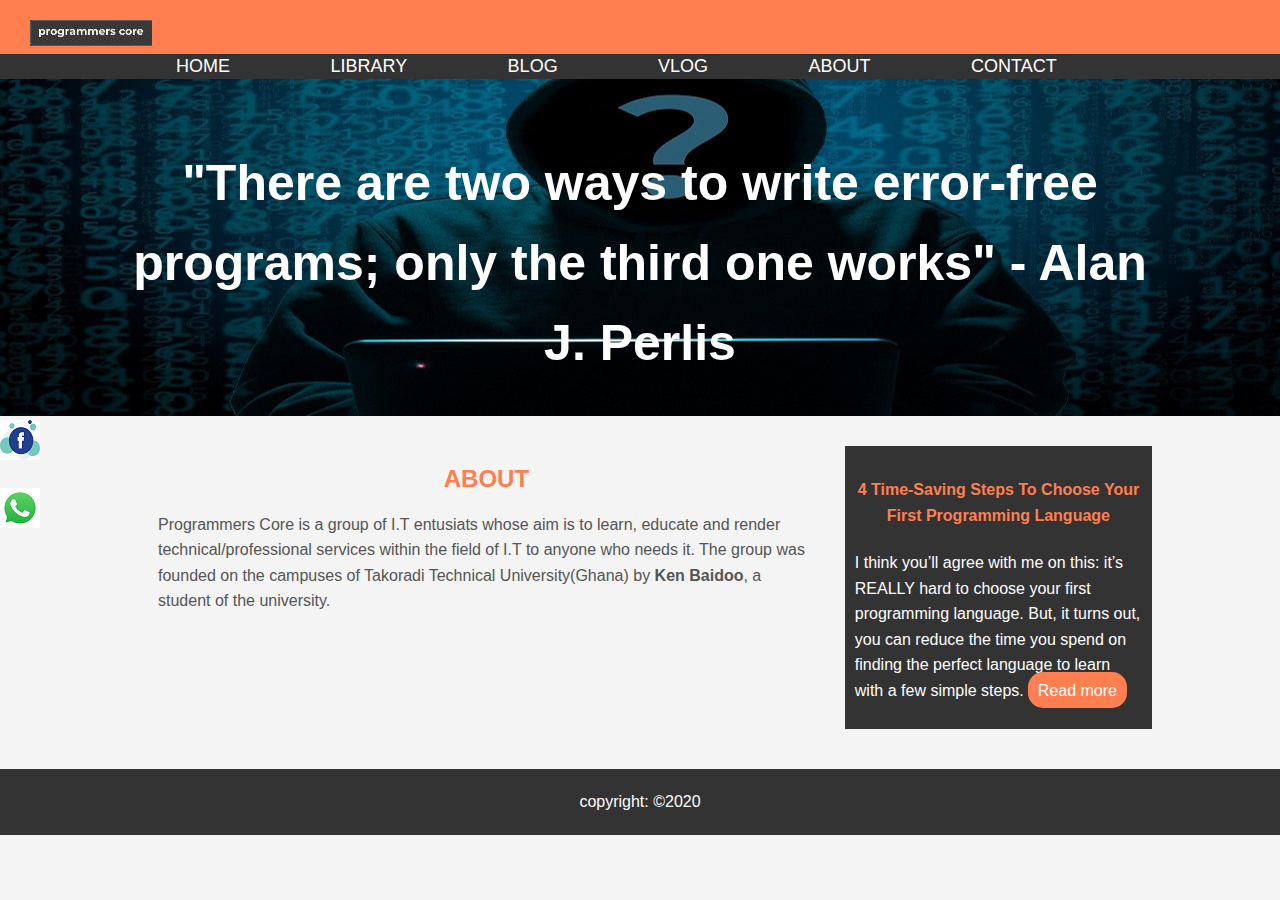
==== AboutPage.html @ 0b1853b9 "first commit" ====
<!DOCTYPE html>
<html lang="en" dir="ltr">
  <head>
    <meta charset="utf-8">
    <title>Programmers Core | About</title>
	<link rel="stylesheet" type="text/css" href="styles.css">
	
	 <style>
		#showcase{
		background-image: url("images/hacker.jpg");
		background-position: center;
		background-repeat: none;
		min-height: 300px;
		margin-bottom: 30px;
		text-align:center;
		}
		
		a{
		text-decoration: none;
		color: coral;
		}
		
		h2{
		text-align: center;
		color: coral;
		}
	</style>
  </head>
  <body>
  
	<header id="main-header">
		<div class="container logo-area">
			<i><img id="logo" src="images/logo.png" alt=""></i>
		</div>
	</header>
	
		<nav id="main-nav">
			<div class="container">
				<ul id="nav-list">
					<li><a href="index.html">Home</a></li>
					<li><a href="LibraryPage.html">Library</a></li>
					<li><a href="BlogPage.html">Blog</a></li>
					<li><a href="VlogPage.html">Vlog</a></li>
					<li><a href="AboutPage.html">About</a></li>
					<li><a href="Contact.html">Contact</a></li>
				</ul>
			</div>
		</nav>
	
		<section id="showcase">
			<div class="container">
				<h1>
				"There are two ways to write error-free programs; only the third one works" - Alan J. Perlis</h1>
			</div>
		</section>
		
		<div class="container">
			<section id="main-content">
					<h2>ABOUT</h2>
					<p>
						Programmers Core is a group of I.T entusiats whose aim is to learn, educate and render
						technical/professional services within the field of I.T to anyone who needs it.
						The group was founded on the campuses of Takoradi Technical University(Ghana) by
						<b>Ken Baidoo</b>, a student of the university.
					</p>
			</section>
			<aside id="side-bar">
						
						<h4 class="post-header header-align "><a href="BlogPost1.html">4 Time-Saving Steps To Choose Your First Programming Language</a></h4>
					<p>
						I think you’ll agree with me on this: it’s REALLY hard to choose your first 
						programming language. But, it turns out, you can reduce the time you spend 
						on finding the perfect language to learn with a few simple steps.
					<a class="button" href="BlogPost1.html">Read more</a>
					</p>
			</aside>
		</div>
		
		<div class="clr"></div>
		
		<div id="fixed-icons">
			<i><a href="https://web.facebook.com/Programmers-Core-112672803773343"><img class="social-icons" src="images/facebook.png" alt=""></a></i> <br>
			<i><a href="https://chat.whatsapp.com/I0HcbJodxV11OkvqA4yCL7"><img class="social-icons" src="images/whatsapp.png" alt=""></a></i> <br>
			<!--<i><a href="#"><img class="social-icons" src="images/youtube.png" alt=""></a></i>-->
		</div>
	
	<div id="main-footer">
		<div class="container">
			<footer>
				copyright: &copy2020
			</footer>
		</div>
	</div>
	
  </body>
</html>
---- styles.css ----
body{
	background-color: #f4f4f4;
	color: #555;
	font-family: Arial, Helvetica, sans-serif;
	font-size: 16px;
	line-height: 1.6em;
	margin: 0;
}

.clr{
	clear: both;
}

.button{
     background-color: coral;
     color: #fff;
     padding: 0.6rem;
     text-decoration: none;
     border: 0;
	 border-radius: 15px;
 }
 
 .button:hover{
    background-color: #f44336;
 }

.container{
	width: 80%;
	margin: auto;
	overflow: hidden;
}

.logo-area{
	padding: 20px;
	padding-bottom: 0;
	margin-left: 10px;
}

#main-header{
	background-color: coral;
	color: #fff;
	
}

#main-nav{
	background-color: #333;
	color: #fff;
}

#main-nav ul{
	padding: 0;
	list-style: none;
	display: inline;
}

#main-nav li{
	display: inline;
	margin-right: 3em;
	margin-left: 3em;
}

#main-nav a{
	font-size: 18px;
	color: #fff;
	text-decoration: none;
	text-transform: uppercase;
}

#main-nav a:hover{
	background-color: coral;
	border-radius: 5px;
}

#main-nav a:active{
	background-color: orange;
}

#fixed-icons{
	position: fixed;
	top: 400px;
}

.social-icons{
	margin-top: 20px;
}

#showcase{
	background-image: url("images/anon.jpg");
	background-position: center;
	background-repeat: none;
	min-height: 300px;
	margin-bottom: 30px;
	text-align:center;
}

#showcase h1{
	color: #fff;
	font-size: 50px;
	line-height: 1.6em;
	padding-top:30px;
}

#main-content{
	float: left;
	width: 70%;
	padding: 0 30px;
	box-sizing: border-box;
}

#side-bar{
	float: right;
	background-color: #333;
	color: #fff;
	width: 30%;
	padding: 10px;
	box-sizing: border-box;
}

.header-align{
	text-align: center;
}

#main-footer{
	background-color: #333;
	color: #fff;
	padding: 20px;
	text-align: center;
	margin-top: 40px;
}


#showcase-txt{
color: coral;
}

@media(max-width: 1200px){
	#main-nav ul{
	padding: 0;
	list-style: none;
	display: inline;
	}

	#main-nav li{
	display: inline;
	margin-right: 1em;
	margin-left: 1em;
	}
	
	#main-content{
		width: 100%;
		float: none;
	}
	
	#side-bar{
		width: 100%;
		float: none;
	}
}

#side-bar-home{
		width: 100%;
		float: none;
		margin-right: 200px;
	}
}


@media(max-width: 950px){
	#main-nav ul{
	padding: 0;
	list-style: none;
	display: block;
	text-align: center;
	}

	#main-nav li{
	display: block;
	margin-right: 1em;
	margin-left: 1em;
	margin-top: 20px;
	}
	
	#main-content{
		width: 100%;
		float: none;
	}
	
	#side-bar{
		width: 100%;
		float: none;
	}
}

#side-bar-home{
		width: 100%;
		float: none;
		margin-right: 200px;
	}
}


@media(max-width: 780px ){
	#main-nav ul{
	padding: 0;
	list-style: none;
	display: block;
	text-align: center;
	}

	#main-nav li{
	display: block;
	margin-right: 1em;
	margin-left: 1em;
	margin-top: 20px;
	}
	
	#main-content{
		width: 100%;
		float: none;
	}
	
	#side-bar{
		width: 100%;
		float: none;
	}
}

#side-bar-home{
		width: 100%;
		float: none;
		margin-right: 200px;
	}
}


@media(max-width: 600px){
	#main-nav ul{
	padding: 0;
	list-style: none;
	display: block;
	text-align: center;
	}

	#main-nav li{
	display: block;
	margin-right: 1em;
	margin-left: 1em;
	margin-top: 20px;
	}
	
	#main-content{
		width: 100%;
		float: none;
	}
	
	#side-bar{
		width: 100%;
		float: none;
	}
}

#side-bar-home{
		width: 100%;
		float: none;
		margin-right: 200px;
	}
}
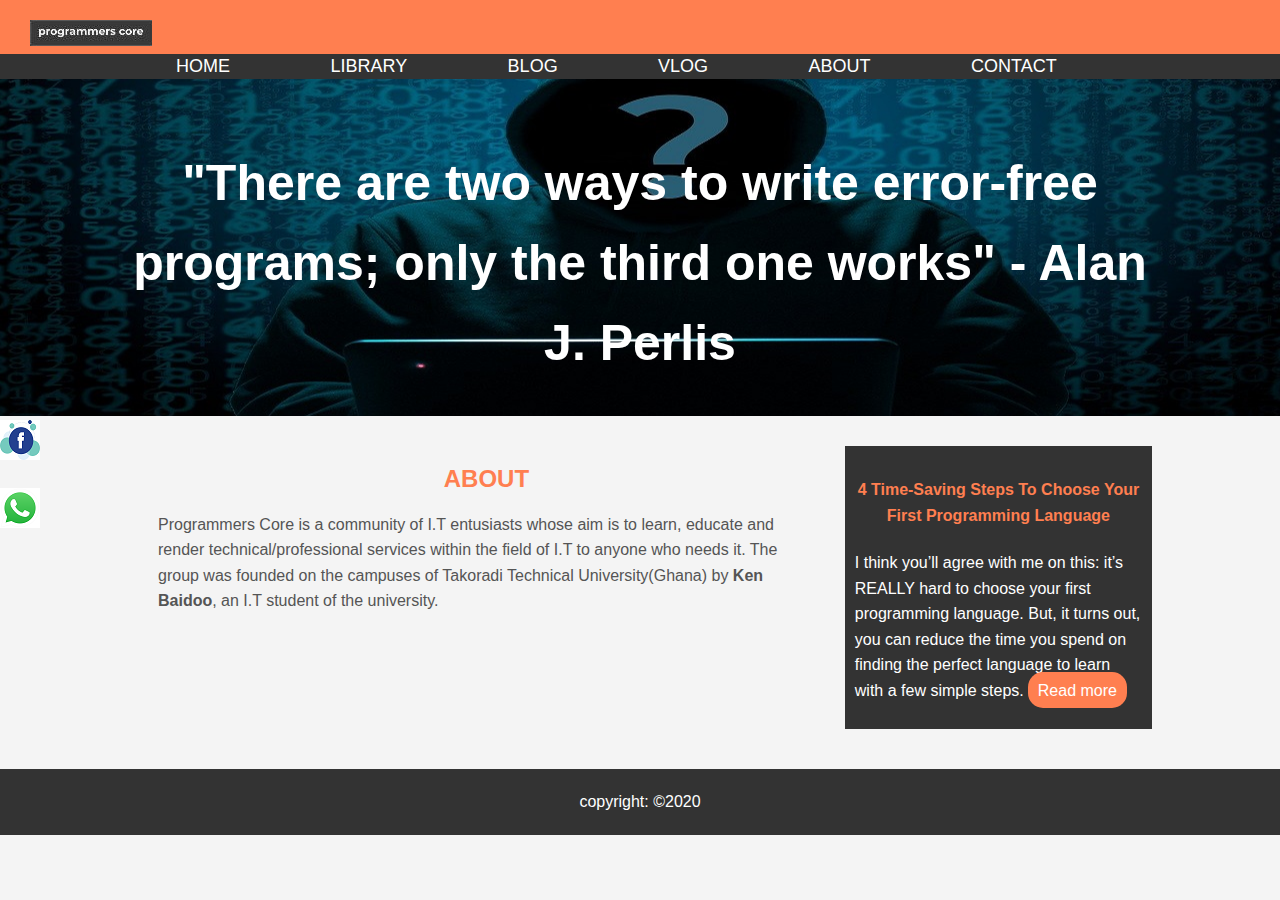
==== commit 3b619d8b: "Update AboutPage.html" ====
--- a/AboutPage.html
+++ b/AboutPage.html
@@ -42,7 +42,7 @@
 					<li><a href="BlogPage.html">Blog</a></li>
 					<li><a href="VlogPage.html">Vlog</a></li>
 					<li><a href="AboutPage.html">About</a></li>
-					<li><a href="Contact.html">Contact</a></li>
+					<li><a href="contact.html">Contact</a></li>
 				</ul>
 			</div>
 		</nav>
@@ -58,10 +58,11 @@
 			<section id="main-content">
 					<h2>ABOUT</h2>
 					<p>
-						Programmers Core is a group of I.T entusiats whose aim is to learn, educate and render
+						
+						Programmers Core is a community of I.T entusiasts whose aim is to learn, educate and render
 						technical/professional services within the field of I.T to anyone who needs it.
 						The group was founded on the campuses of Takoradi Technical University(Ghana) by
-						<b>Ken Baidoo</b>, a student of the university.
+						<b>Ken Baidoo</b>, an I.T student of the university.
 					</p>
 			</section>
 			<aside id="side-bar">
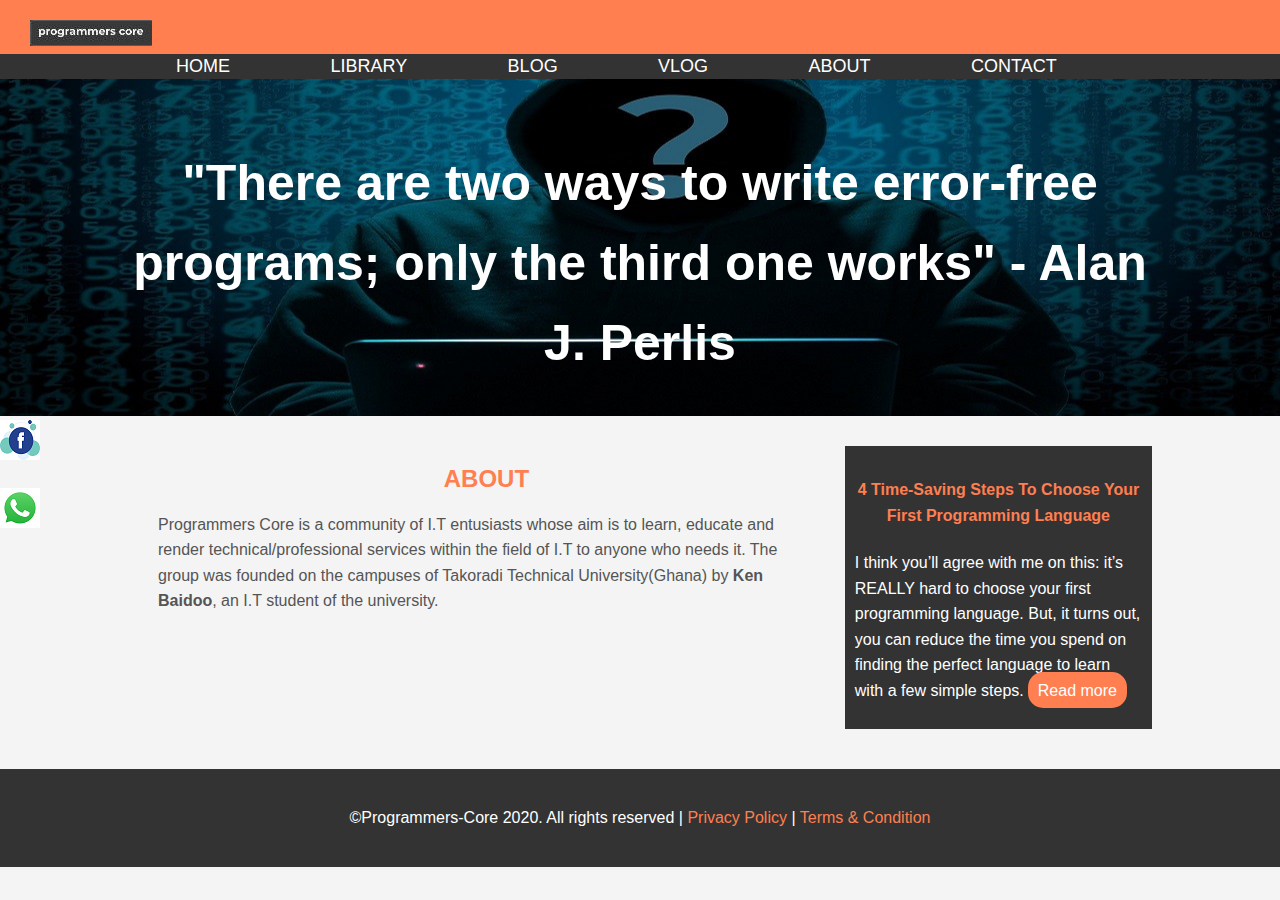
==== commit 851566b0: "Update AboutPage.html" ====
--- a/AboutPage.html
+++ b/AboutPage.html
@@ -88,7 +88,7 @@
 	<div id="main-footer">
 		<div class="container">
 			<footer>
-				copyright: &copy2020
+				<p>©Programmers-Core 2020. All rights reserved | <a href="#">Privacy Policy</a> | <a href="#">Terms & Condition</a></p>
 			</footer>
 		</div>
 	</div>
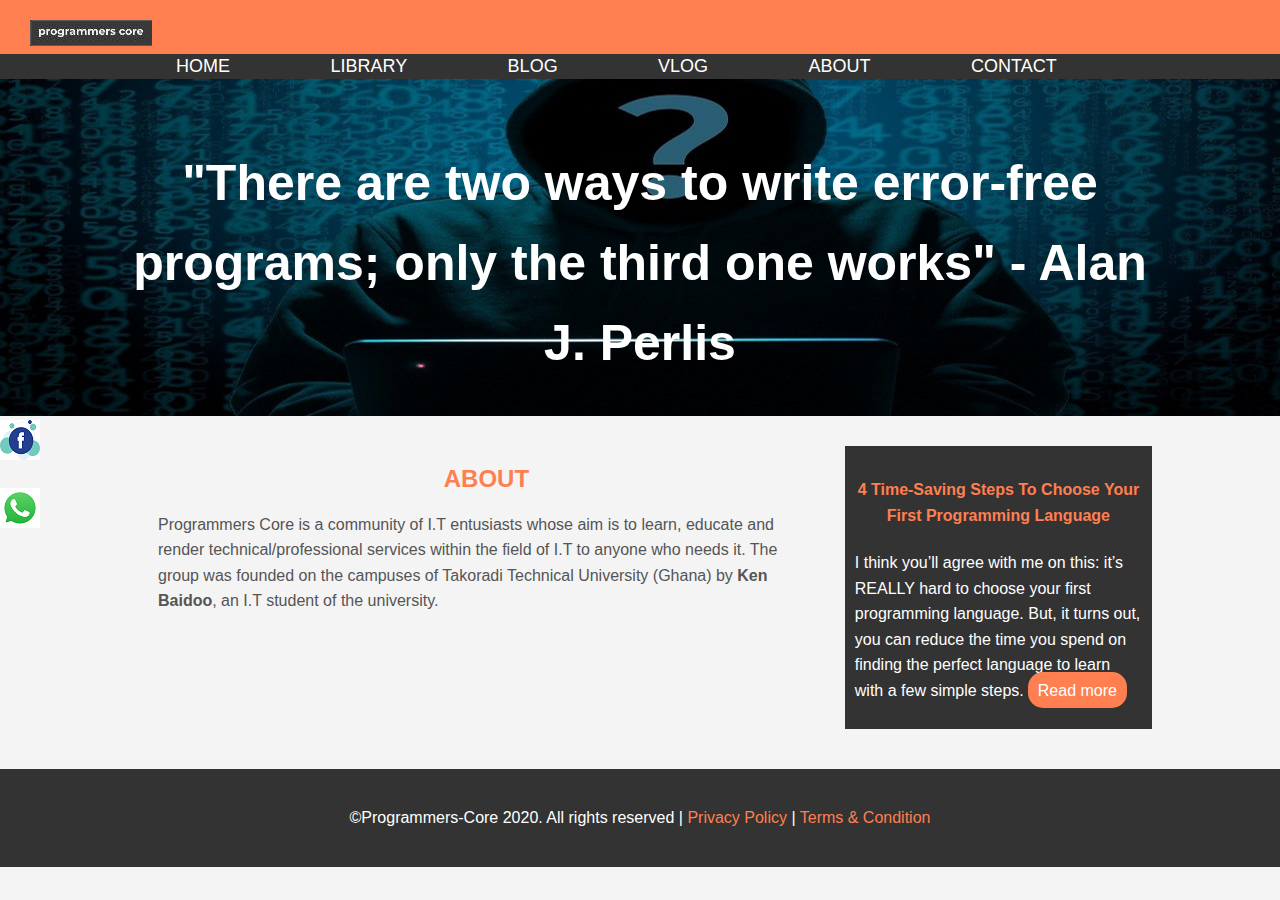
==== commit 42af2825: "Update AboutPage.html" ====
--- a/AboutPage.html
+++ b/AboutPage.html
@@ -58,10 +58,9 @@
 			<section id="main-content">
 					<h2>ABOUT</h2>
 					<p>
-						
 						Programmers Core is a community of I.T entusiasts whose aim is to learn, educate and render
 						technical/professional services within the field of I.T to anyone who needs it.
-						The group was founded on the campuses of Takoradi Technical University(Ghana) by
+						The group was founded on the campuses of Takoradi Technical University (Ghana) by
 						<b>Ken Baidoo</b>, an I.T student of the university.
 					</p>
 			</section>
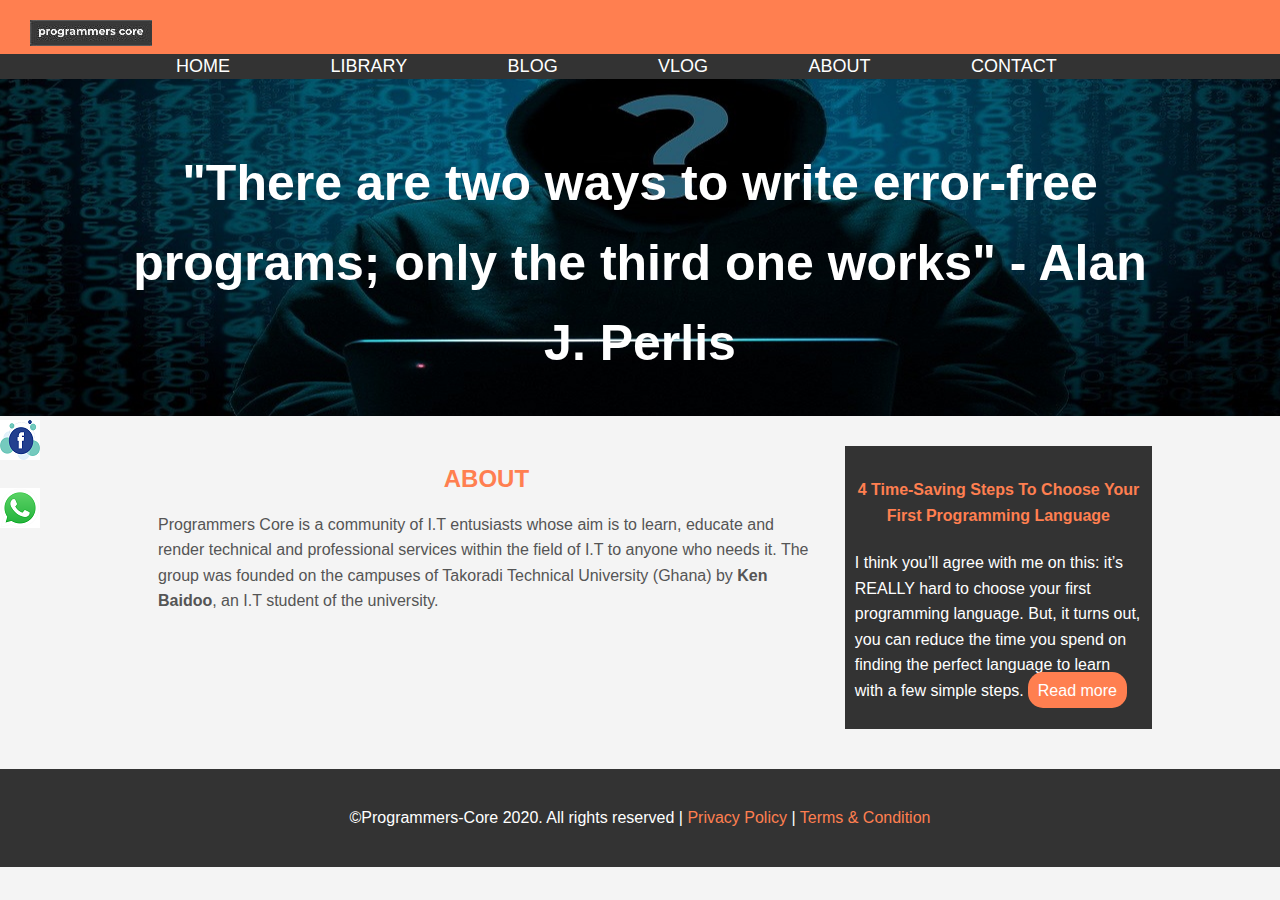
==== commit dbe0691f: "Update AboutPage.html" ====
--- a/AboutPage.html
+++ b/AboutPage.html
@@ -59,7 +59,7 @@
 					<h2>ABOUT</h2>
 					<p>
 						Programmers Core is a community of I.T entusiasts whose aim is to learn, educate and render
-						technical/professional services within the field of I.T to anyone who needs it.
+						technical and professional services within the field of I.T to anyone who needs it.
 						The group was founded on the campuses of Takoradi Technical University (Ghana) by
 						<b>Ken Baidoo</b>, an I.T student of the university.
 					</p>
